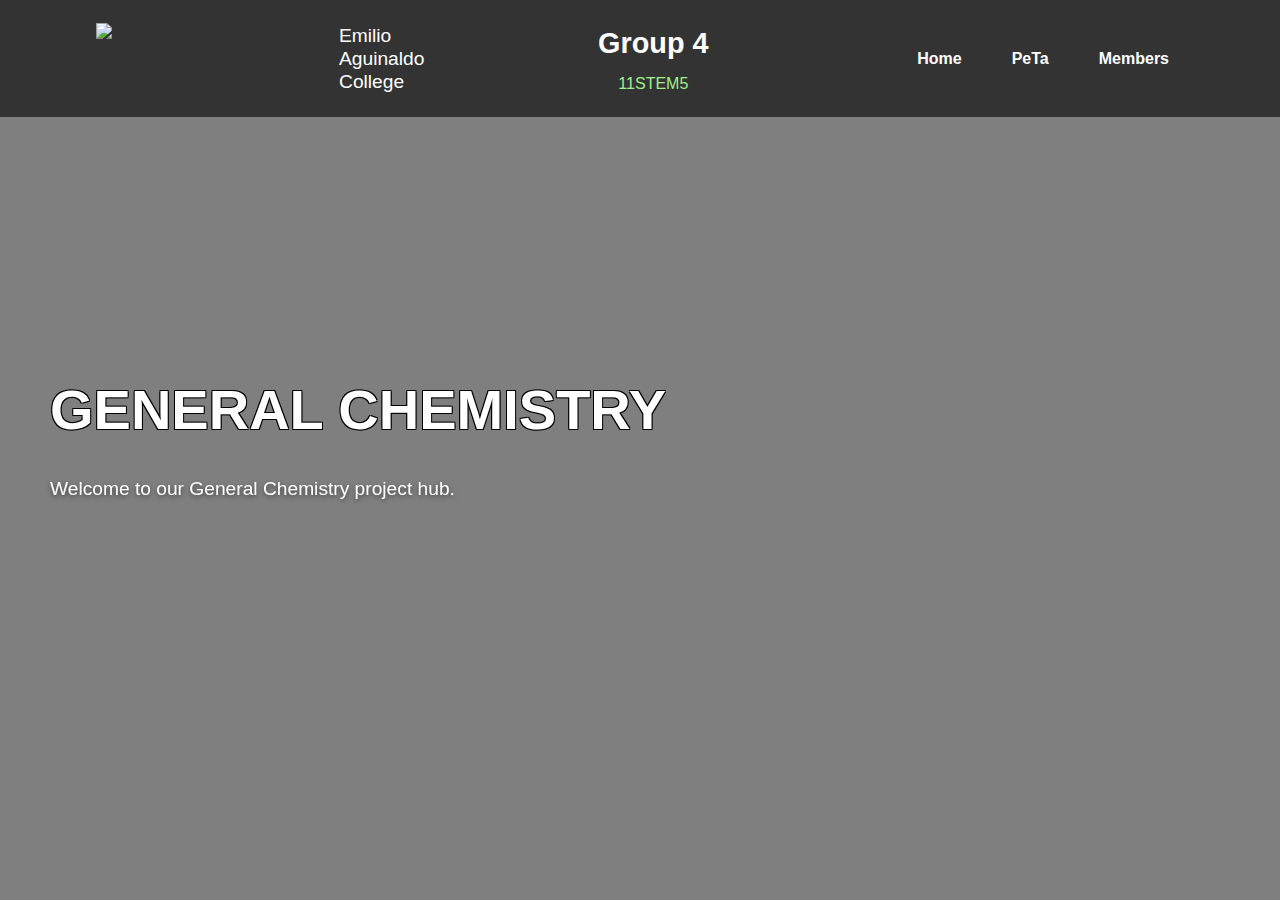
==== index.html @ 18c322c0 "Initial Upload" ====
<!DOCTYPE html>
<html lang="en">

<head>
    <meta charset="UTF-8">
    <meta name="viewport" content="width=device-width, initial-scale=1.0">
    <title>GROUP 4 - CPT</title>
    <link rel="stylesheet" href="styles.css">
</head>

<body>
    <header class="header">
        <nav class="navbar">
            <div class="logo-container">
                <img src="https://i.imgur.com/Ta3TBCE.png" alt="Emilio Aguinaldo College Logo" class="school-logo">
                <div class="school-name">
                    <span>Emilio</span>
                    <span>Aguinaldo</span>
                    <span>College</span>
                </div>
            </div>
            <div class="group-info">
                <div class="logo">Group 4</div>
                <div class="tagline">11STEM5</div>
            </div>
            <ul class="nav-links">
                <li><a href="index.html">Home</a></li>
                <!-- Updated PeTa dropdown -->
                <li class="dropdown">
                    <a href="#" class="dropbtn">PeTa</a>
                    <ul class="dropdown-content">
                        <li><a href="PaperChrom.html">Paper Chromatography</a></li>
                        <li><a href="Balancing.html">Balancing Act</a></li>
                        <li><a href="Molecular.html">Molecular Modeling and Geometry in Real Life</a></li>
                    </ul>
                </li>
                <li><a href="Members.html">Members</a></li>
            </ul>
        </nav>
    </header>

    <!-- Video Background -->
    <div class="video-background">
        <iframe 
            class="video-iframe" 
            src="https://www.youtube.com/embed/YDcGlzUgDBI?autoplay=1&loop=1&playlist=YDcGlzUgDBI&mute=1&controls=0&showinfo=0&modestbranding=1&rel=0" 
            frameborder="0" 
            allowfullscreen>
        </iframe>
    </div>

    <!-- Overlay -->
    <div class="overlay"></div>

    <!-- Hero Section -->
    <section class="hero">
        <div class="hero-content">
            <h1>GENERAL CHEMISTRY</h1>
            <p>Welcome to our General Chemistry project hub.</p>
        </div>
    </section>
</body>

</html>
---- styles.css ----
/* General styles */
* {
    margin: 0;
    padding: 0;
    box-sizing: border-box;
}

body {
    font-family: 'Poppins', sans-serif;
    color: #333;
    line-height: 1.6;
    overflow-x: hidden;
    height: 100%; /* Ensure the body takes full height */
}

/* Header Styles */
.header {
    width: 100%;
    position: fixed;
    top: 0;
    left: 0;
    background-color: #333333;
    padding: 20px 0;
    z-index: 1000;
}

.navbar {
    width: 85%;
    margin: 0 auto;
    display: flex;
    justify-content: space-between;
    align-items: center;
}

/* Logo styles */
.logo-container {
    display: flex;
    align-items: center;
}

.school-logo {
    height: 70px;
    width: auto;
    margin-right: 10px;
}

.school-name {
    display: flex;
    flex-direction: column;
    color: white;
    font-size: 1.2rem;
}

.school-name span {
    line-height: 1.2;
}

/* Group Info */
.group-info {
    text-align: center;
    flex-grow: 1;
    display: flex;
    flex-direction: column;
    justify-content: center;
}

.logo {
    font-size: 1.8rem;
    color: white;
    font-weight: 600;
}

.tagline {
    font-size: 1rem;
    color: #A1EF8B;
    margin-top: 5px;
}

/* Navigation Links */
.nav-links {
    list-style: none;
    display: flex;
    margin-left: auto;
}

.nav-links li {
    display: inline-block;
    margin-left: 20px;
}

.nav-links a {
    color: white;
    text-decoration: none;
    font-weight: 600;
    display: inline-block;
    padding: 10px 15px;
    transition: background-color 0.3s ease, color 0.3s ease;
}

.nav-links a:hover {
    background-color: #A1EF8B;
    color: #333;
}

/* Sub-menu Styles */
.dropdown {
    position: relative;
}

.dropbtn {
    color: white;
    text-decoration: none;
    font-weight: 600;
    display: inline-block;
    padding: 10px 15px;
}

.dropdown-content {
    display: none;
    position: absolute;
    background-color: #333;
    min-width: 160px;
    z-index: 1;
}

.dropdown-content li {
    display: block;
}

.dropdown-content li a {
    color: white;
    padding: 10px 15px;
    text-decoration: none;
    font-weight: 400;
    transition: background-color 0.3s ease;
}

.dropdown-content li a:hover {
    background-color: #A1EF8B;
}

.dropdown:hover .dropdown-content {
    display: block;
}

.dropdown:hover .dropbtn {
    background-color: #444;
}

/* Active Link Styling */
.nav-links li.active a {
    background-color: #A1EF8B;
    color: #333;
}

/* Video Background */
.video-background {
  position: fixed;
  top: 0;
  left: 0;
  width: 100vw;
  height: 100vh;
  overflow: hidden;
  z-index: -1;
}

.video-iframe {
  position: absolute;
  top: 0;
  left: 0;
  width: 100vw;
  height: 100vh;
  pointer-events: none;
  object-fit: cover;
  transform: scale(1.5);
}

/* Hero Section */
.hero {
  height: 100vh;
  display: flex;
  justify-content: left;
  align-items: center;
  position: relative;
  z-index: 1;
  margin-top: 0; /* Remove any extra margin from the top */
}

.hero-content {
  color: white;
  text-align: left;
  padding: 50px;
  z-index: 2;
}

.hero-content h1 {
  font-size: 3.5rem;
  margin-bottom: 20px;
  text-shadow: 
    1px 1px 0 rgba(0, 0, 0, 5),
    -1px -1px 0 rgba(0, 0, 0, 5),
    1px -1px 0 rgba(0, 0, 0, 5),
    -1px 1px 0 rgba(0, 0, 0, 5);
  position: relative;
}

.hero-content p {
  font-size: 1.2rem;
  margin-bottom: 30px;
  font-weight: 400;
  text-shadow: 0 2px 5px rgba(0, 0, 0, 0.5);
}

/* Overlay */
.overlay {
  position: fixed;
  top: 0;
  left: 0;
  width: 100vw;
  height: 100vh;
  background-color: rgba(0, 0, 0, 0.5);
  z-index: 1;
  pointer-events: none;
}
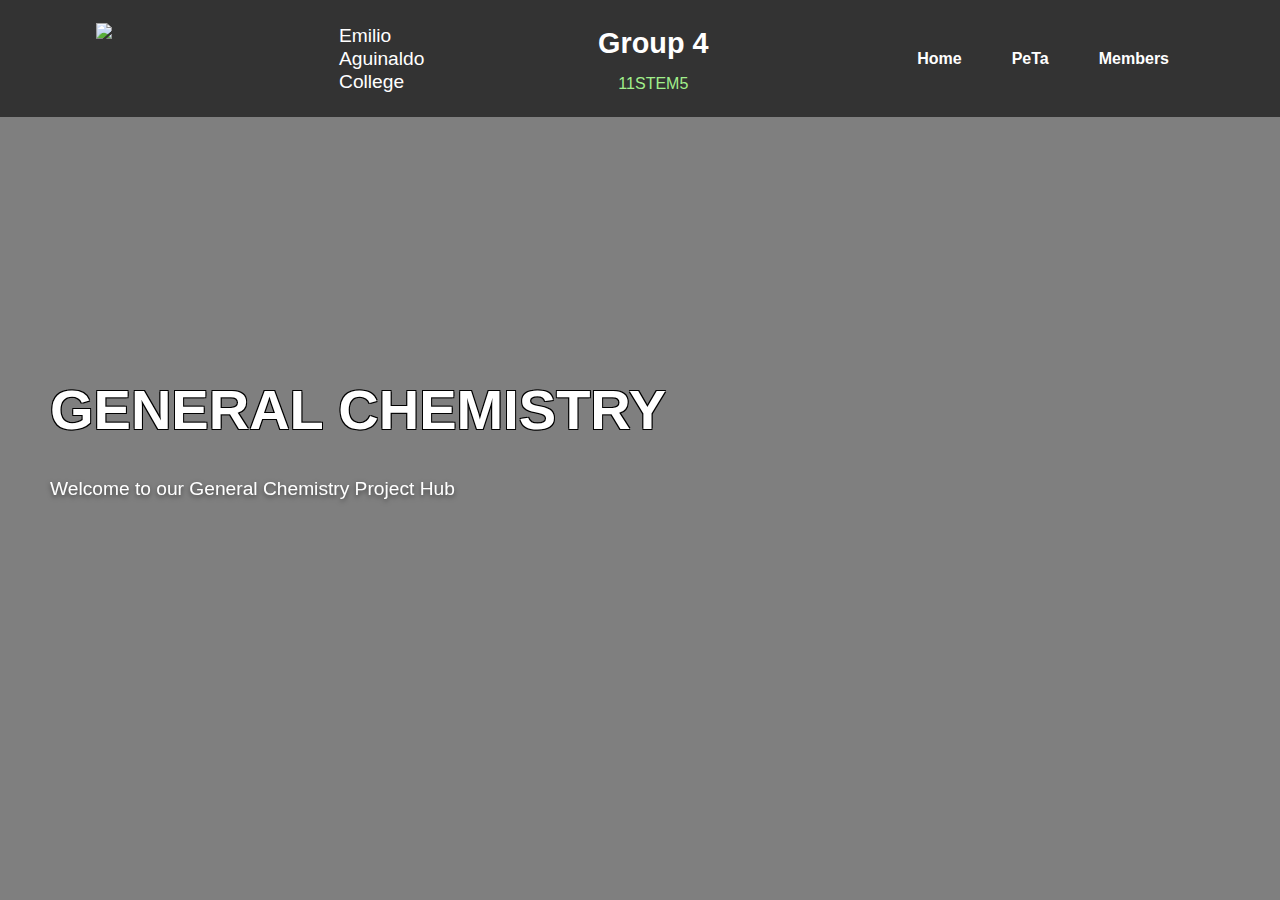
==== commit 95ace5ce: "index.html" ====
--- a/index.html
+++ b/index.html
@@ -56,7 +56,7 @@
     <section class="hero">
         <div class="hero-content">
             <h1>GENERAL CHEMISTRY</h1>
-            <p>Welcome to our General Chemistry project hub.</p>
+            <p>Welcome to our General Chemistry Project Hub</p>
         </div>
     </section>
 </body>
